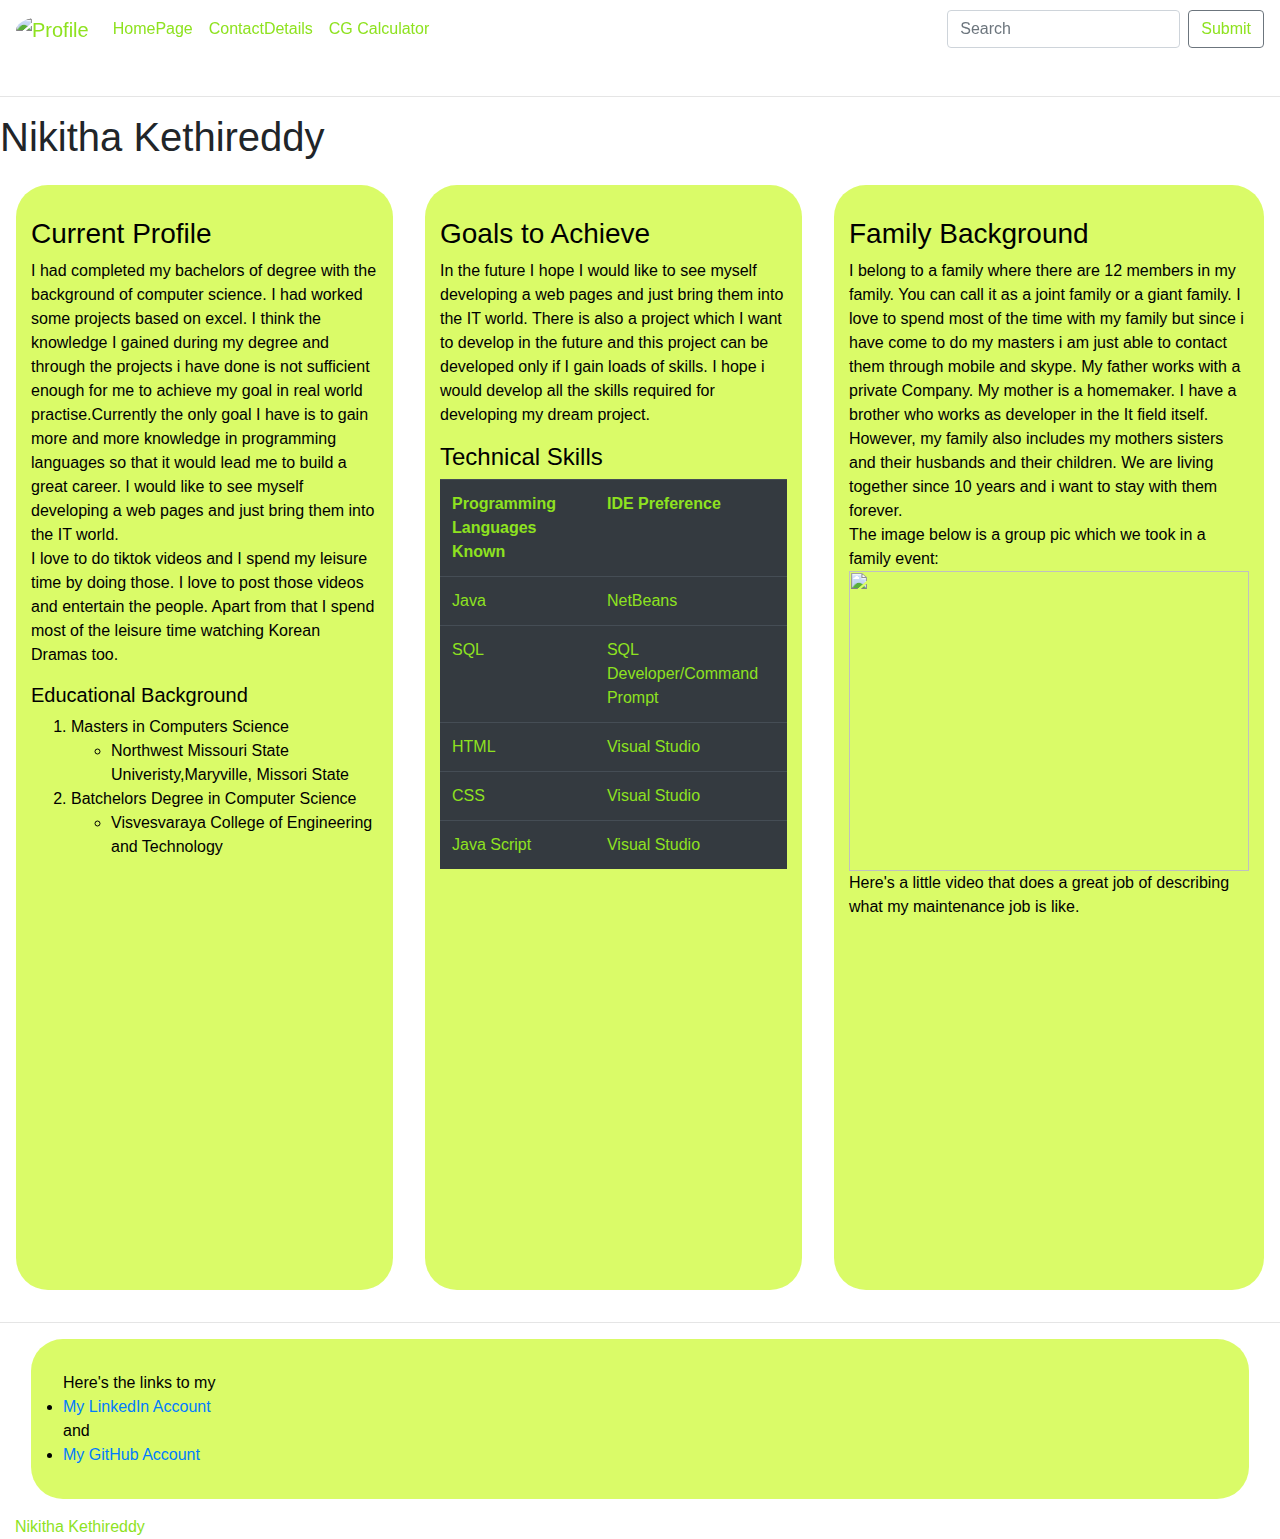
==== index.html @ a0e40803 "edited link" ====
<!DOCTYPE html>
<html lang="en">

<head>
    <meta charset="UTF-8">
    <meta name="viewport" content="width=device-width, initial-scale=1.0">
    <meta http-equiv="X-UA-Compatible" content="ie=edge">
    <!--CSS Links-->
    <link rel="stylesheet" type="text/css" href="style.css">

    <link rel="stylesheet" href="https://stackpath.bootstrapcdn.com/bootstrap/4.3.1/css/bootstrap.min.css"
        integrity="sha384-ggOyR0iXCbMQv3Xipma34MD+dH/1fQ784/j6cY/iJTQUOhcWr7x9JvoRxT2MZw1T" crossorigin="anonymous">

    <link rel="stylesheet" href="https://cdnjs.cloudflare.com/ajax/libs/font-awesome/4.7.0/css/font-awesome.min.css">
    <title>
        Nikitha Kethireddy
    </title>
</head>

<body class='bgimg'>
    <nav class="navbar navbar-expand-md navbar-dark fixed-top bg-transparent">
        <a class="navbar-brand" href="#"><img src="resources/Me.jpg" class="rounded-corners" alt="Profile" width="75" height="75"></a>
        <div class="collapse navbar-collapse" id="navbarCollapse">
            <ul class="navbar-nav mr-auto">
                <li class="nav-item active">
                    <a class="nav-link" href="index.html">HomePage <span class="sr-only">(current), </span></a>
                </li>
                <li class="nav-item">
                    <a class="nav-link" href="contact.html">ContactDetails</a>
                </li>
                <li class="nav-item">
                    <a class="nav-link " href="app.html">CG Calculator</a>
                </li>
            </ul>
            <form class="form-inline mt-2 mt-md-0">
                <input class="form-control mr-sm-2" type="text" placeholder="Search" aria-label="Search">
                <button class="btn btn-outline-secondary my-2 my-sm-0" type="submit">Submit</button>
            </form>
        </div>
    </nav>
    <hr>
    <header>
        <h1>Nikitha Kethireddy</h1>
    </header>
    <main class="container-fluid">
        <div class="row">
            <article class="col-sm-12">
                <div class="row">
                    <section class="col">
                        <h3> Current Profile</h3>
                        <p>
            
                            I had completed my bachelors of degree with the background of computer science. 
                            I had worked some projects based on excel. I think the knowledge I gained during
                            my degree and through the projects i have done is not sufficient enough for me to
                            achieve my goal in real world practise.Currently the only goal I have is to gain 
                            more and more knowledge in programming languages so that it would lead me to build
                            a great career. I would like to see myself developing a web pages and just bring 
                            them into the IT world.
                            
                        
                            <br>I love to do tiktok videos and  I spend my leisure time by doing those. I love 
                            to post those videos and entertain the people. Apart from that I spend most of the 
                            leisure time watching Korean Dramas too.
                        
                            <br>
                            <h5>Educational Background</h5>
                            <ol>
                                <li>Masters in Computers Science
                                   <ul>
                                       <li>Northwest Missouri State Univeristy,Maryville, Missori State</li>
                                    </ul>
                                </li>
                                <li>Batchelors Degree in Computer Science
                                        <ul>
                                            <li>Visvesvaraya College of Engineering and Technology</li>
                                         </ul>
                                     </li>
                                
                            </ol>


                        </p>
                    </section>
                    <section class="col">
                        <h3>Goals to Achieve</h3>
                        <p>
                            In the future I hope I would like to see myself developing a web pages and just bring 
                            them into the IT world. There is also a project which I want to develop in the future
                            and this project can be developed only if I gain loads of skills. I hope i would develop
                            all the skills required for developing my dream project. 
                            <h4>Technical Skills</h4>
                            <table class="table table-dark">
                                <tr>
                                    <th>Programming Languages Known</th>
                                    <th>IDE Preference</th>
                                </tr>
                                <tr>
                                    <td>Java</td>
                                    <td>NetBeans</td>
                                </tr>
                                <tr>
                                    <td>SQL</td>
                                    <td>SQL Developer/Command Prompt</td>
                                </tr>
                                <tr>
                                    <td>HTML</td>
                                    <td>Visual Studio</td>
                                </tr>
                                <tr>
                                    <td>CSS</td>
                                    <td>Visual Studio</td>
                                </tr>
                                <tr>
                                    <td>Java Script</td>
                                    <td>Visual Studio</td>
                                </tr>

                            </table>
                        </p>
                    </section>
                    <section class="col">
                        <h3>Family Background</h3>
                        <p>
                            I belong to a family where there are 12 members in my family.
                            You can call it as a joint family or a giant family. I love to
                            spend most of the time with my family but since i have come to 
                            do my masters i am just able to contact them through mobile and 
                            skype. My father works with a private Company. My mother is a 
                            homemaker. I have a brother who works as developer in the It field 
                            itself. However, my family also includes my mothers sisters and their
                            husbands and their children. We are living together since 10 years
                            and i want to stay with them forever.
                             <br>The image below is a group pic which we took in a family event:
                       
                            <img src="resources/Greece.jpg" width="400" height="300">
                            
                            Here's a little video that does a great job of describing what my maintenance job is like.
                            <div>
                                <iframe width="400" height="300" src="https://www.youtube.com/embed/Nl9ceXQTQ4o"
                                    frameborder="0"
                                    allow="accelerometer; autoplay; encrypted-media; gyroscope; picture-in-picture"
                                    allowfullscreen></iframe>
                            </div>
                        </p>
                    </section>
                </div>
            </article>
    </main>
    <hr>

    <aside class="container-fluid">
        <section>
                Here's the links to my
                <li>
                <a href="https://www.linkedin.com/feed/">My LinkedIn Account</a></li>
                and
               <li><a href="https://github.com/nikithakethireddy1996">My GitHub Account</a></li>
        </section>
    </aside>

    <footer class="container-fluid"> Nikitha Kethireddy</footer>
    <script src="https://code.jquery.com/jquery-3.3.1.slim.min.js"
        integrity="sha384-q8i/X+965DzO0rT7abK41JStQIAqVgRVzpbzo5smXKp4YfRvH+8abtTE1Pi6jizo"
        crossorigin="anonymous"></script>
    <script src="https://cdnjs.cloudflare.com/ajax/libs/popper.js/1.14.7/umd/popper.min.js"
        integrity="sha384-UO2eT0CpHqdSJQ6hJty5KVphtPhzWj9WO1clHTMGa3JDZwrnQq4sF86dIHNDz0W1"
        crossorigin="anonymous"></script>
    <script src="https://stackpath.bootstrapcdn.com/bootstrap/4.3.1/js/bootstrap.min.js"
        integrity="sha384-JjSmVgyd0p3pXB1rRibZUAYoIIy6OrQ6VrjIEaFf/nJGzIxFDsf4x0xIM+B07jRM"
        crossorigin="anonymous"></script>
</body>

</html>
---- style.css ----
a:link:hover{
    color:  rgb(142, 226, 31)!important;
  }
  
  body {
    padding-top: 5rem;
  }
  
  body, html {
    height: 100%;
  }
  
  
  footer{
    color:rgb(142, 226, 31);
  }
  
  img.rounded-corners{
    border-radius: 50%;
  } 
  
  table td, tr{
    color: rgb(142, 226, 31)
  
  }
  
  section {
    margin: 1rem;
    padding: 2rem;
    color: rgb(0, 0, 0);
    background-color: rgba(212, 250, 77, 0.85);
    border-radius: 2em;
  }
  
  .navbar{
    background-color: transparent; 
  }
  
  .navbar a,button,input {
    color: rgb(142, 226, 31) !important;
  }
  
  .bgimg {
    background-image: url("https://mdbootstrap.com/img/Photos/Others/architecture.jpg");
    height: 100%;
    background-position: center;
    background-repeat: no-repeat;
    background-size: cover;
    background-attachment: fixed; 
    
  }
  
  
  /* I used a template from the internet to sorta base my contact page off of. https://codepen.io/colorlib/pen/KVoZyv */
  .container {
    margin: 1rem;
    padding: 2rem;
    border-radius: 2em;
    max-width: 400px;
    width: 100%;
    margin: 0 auto;
    position: relative;
  }
  
  #contact input[type="text"],
  #contact input[type="email"],
  #contact input[type="tel"],
  #contact input[type="url"],
  #contact textarea,
  #contact button[type="submit"] {
    font: 400 12px/16px "Roboto", Helvetica, Arial, sans-serif;
  }
  
  #contact {
    background: rgba(218, 74, 129, 0.85);
    margin: 1rem;
    padding: 2rem;
    border-radius: 2em;
    box-shadow: 0 0 20px 0 rgba(0, 0, 0, 0.2), 0 5px 5px 0 rgba(0, 0, 0, 0.24);
  }
  
  
  
  #contact input[type="text"],
  #contact input[type="email"],
  #contact input[type="tel"],
  #contact input[type="url"],
  #contact textarea {
    width: 100%;
    border: 1px solid rgb(11, 33, 230);
    background:  rgba(218, 74, 129, 0.85);
    color: rgb(11, 33, 230);
    margin: 0 0 5px;
    padding: 10px;
    border-radius: 2em;
  }
  
  #contact input[type="text"]:hover,
  #contact input[type="email"]:hover,
  #contact input[type="tel"]:hover,
  #contact input[type="url"]:hover,
  #contact textarea:hover {
    -webkit-transition: border-color 0.3s ease-in-out;
    -moz-transition: border-color 0.3s ease-in-out;
    transition: border-color 0.3s ease-in-out;
    border: 1px solid #11cae2;
  }
  
  #contact textarea {
    height: 100px;
    max-width: 100%;
    resize: none;
  }
  
  #contact button[type="submit"] {
    cursor: pointer;
    width: 100%;
    border: 1px solid  rgb(146, 230, 11);
    background: rgba(218, 74, 129, 0.85);
    margin: 0 0 5px;
    padding: 10px;
    font-size: 15px;
    border-radius: 2em;
  }
  
  #contact button[type="submit"]:hover {
    -webkit-transition: border-color 0.3s ease-in-out;
    -moz-transition: border-color 0.3s ease-in-out;
    transition: border-color 0.3s ease-in-out;
    border: 1px solid #11cae2;
  }
  
  #contact button[type="submit"]:active {
    box-shadow: inset 0 1px 3px rgba(0, 0, 0, 0.5);
  }
  
  #contact input:focus,
  #contact textarea:focus {
    outline: 0;
    border: 1px solid #11cae2
  }
  
  #contact h3 {
    display: block;
    font-size: 30px;
    font-weight: 300;
    margin-bottom: 10px;
  }
  
  fieldset {
    border: medium none !important;
    min-width: 100%;
    margin: 1rem;
    padding: 2rem;
    border-radius: 2em;
    width: 100%;
  }
  
  
  
  
  #app {
    background: rgba(8, 248, 60, 0.85);
    margin: 1rem;
    padding: 2rem;
    border-radius: 2em;
    box-shadow: 0 0 20px 0 rgba(0, 0, 0, 0.2), 0 5px 5px 0 rgba(0, 0, 0, 0.24);
    margin-left: auto;
    margin-right: auto;
    text-align: center 
  }
  
  #app textarea {
    width: 100%;
    border: 1px solid rgb(230, 142, 11);
    background: rgb(100, 100, 100, .85);
    margin: 0 0 5px;
    padding: 10px;
    border-radius: 2em;
  }
  
  #app button[type="submit"] {
    width: 25%;
    border: 1px solid  rgb(230, 142, 11);
    background: rgba(8, 248, 60, 0.85);
    margin: 0 0 5px;
    padding: 10px;
    font-size: 15px;
    border-radius: 2em;
  }
  
  #app button[type="submit"]:hover {
    -webkit-transition: border-color 0.3s ease-in-out;
    -moz-transition: border-color 0.3s ease-in-out;
    transition: border-color 0.3s ease-in-out;
    border: 1px solid #11cae2;
  }
  
  #app input[type="text"]:hover {
    -webkit-transition: border-color 0.3s ease-in-out;
    -moz-transition: border-color 0.3s ease-in-out;
    transition: border-color 0.3s ease-in-out;
    border: 1px solid #11cae2;
  }
  
  input{
    margin: 1rem;
    padding: .3rem;
    border-radius: 2em;
    width: 100%;
    border: 1px solid rgb(230, 142, 11);
    background: rgb(100, 100, 100, .85);
  }
  
  #app h3 {
    display: block;
    font-size: 30px;
    font-weight: 300;
    margin-bottom: 10px;
  }
  
  
  .text-field{
    width: 100px;
  }
  
  
  .fa {
      width: 50px;
      height: 50px;
      line-height: 50px;
      text-align: center;
      color: #FFF;
    color: rgba(255, 255, 255, 0.8);
    border-radius: 50%;
      -webkit-transition: all 0.3s ease-in-out;
      -moz-transition: all 0.3s ease-in-out;
      -ms-transition: all 0.3s ease-in-out;
      -o-transition: all 0.3s ease-in-out;
      transition: all 0.3s ease-in-out;
  }
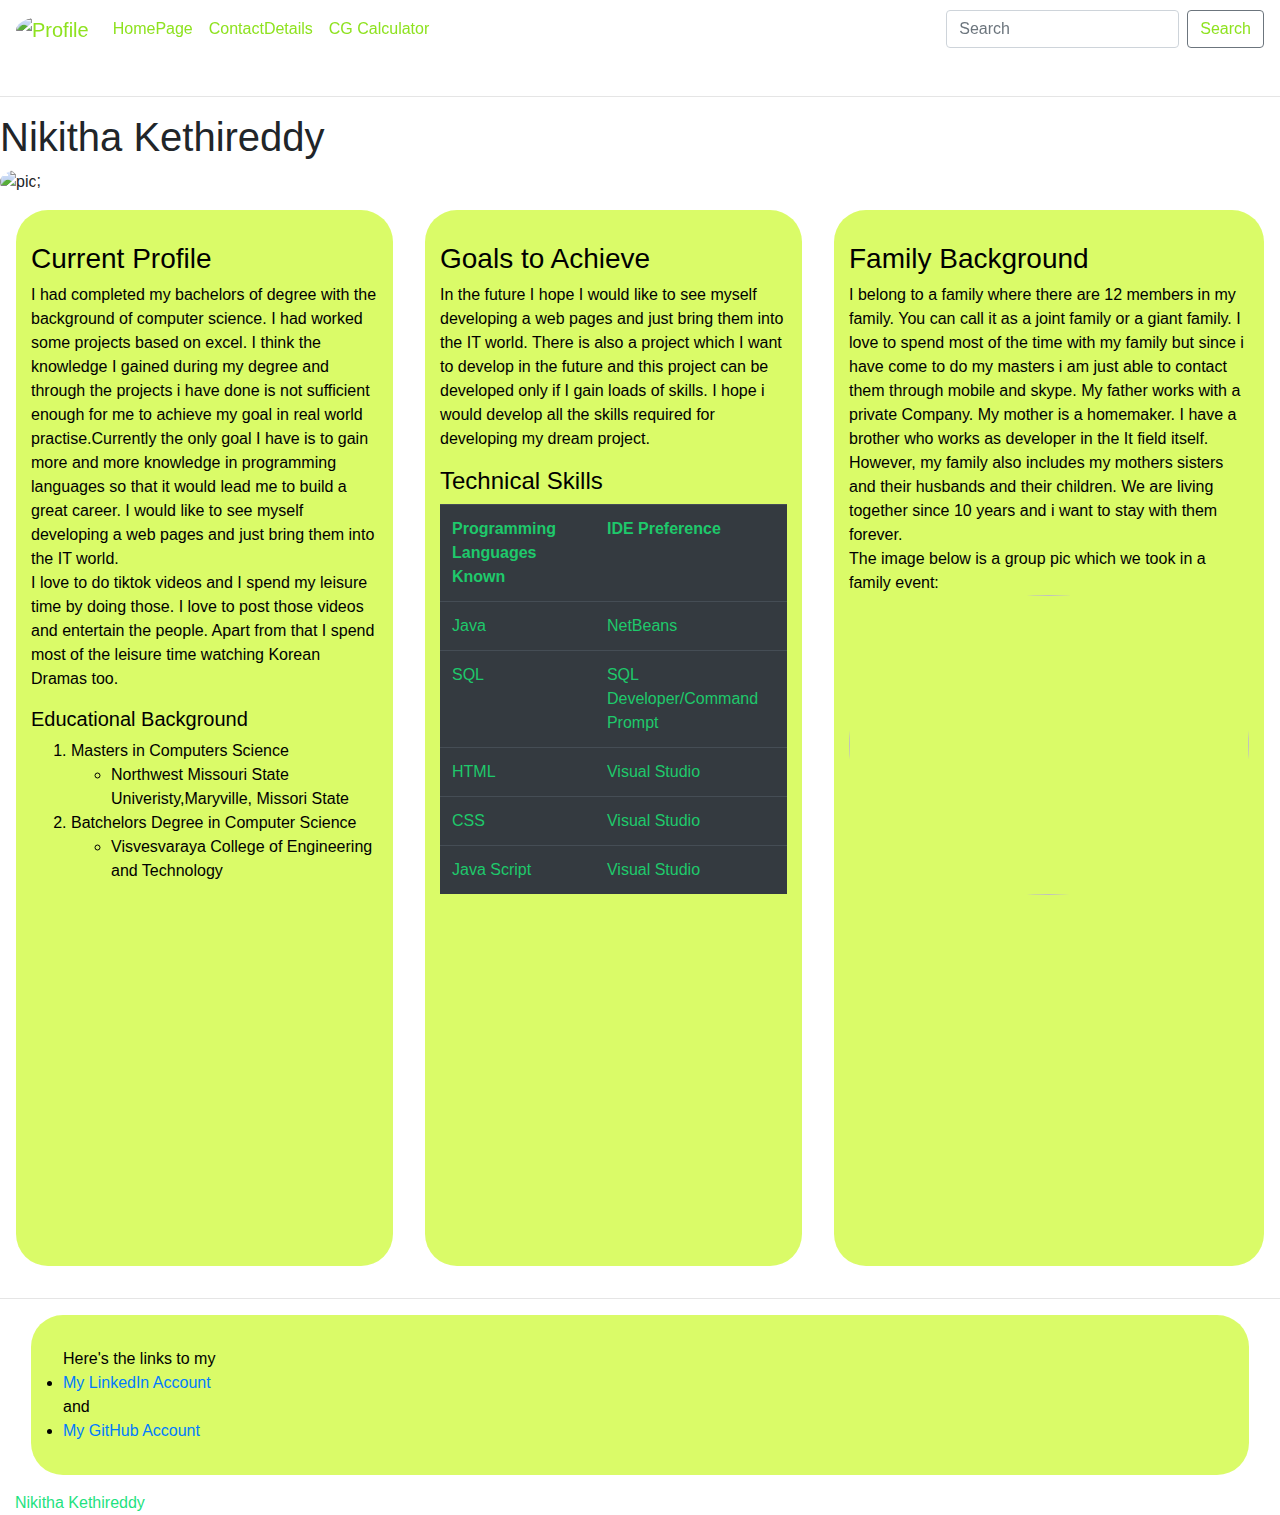
==== commit eb54a23a: "New changes" ====
--- a/index.html
+++ b/index.html
@@ -5,6 +5,14 @@
     <meta charset="UTF-8">
     <meta name="viewport" content="width=device-width, initial-scale=1.0">
     <meta http-equiv="X-UA-Compatible" content="ie=edge">
+
+    <style>
+    img{
+        border-radius: 50%;
+    }
+    </style>
+
+
     <!--CSS Links-->
     <link rel="stylesheet" type="text/css" href="style.css">
 
@@ -34,7 +42,7 @@
             </ul>
             <form class="form-inline mt-2 mt-md-0">
                 <input class="form-control mr-sm-2" type="text" placeholder="Search" aria-label="Search">
-                <button class="btn btn-outline-secondary my-2 my-sm-0" type="submit">Submit</button>
+                <button class="btn btn-outline-secondary my-2 my-sm-0" type="submit">Search</button>
             </form>
         </div>
     </nav>
@@ -42,6 +50,10 @@
     <header>
         <h1>Nikitha Kethireddy</h1>
     </header>
+
+    <img src = "https://raw.githubusercontent.com/nikithakethireddy1996/p2-styled-site/master/IMG_20190815_162414.jpg" alt = "pic" width = "150" height = "150">;
+
+
     <main class="container-fluid">
         <div class="row">
             <article class="col-sm-12">
@@ -133,14 +145,13 @@
                             and i want to stay with them forever.
                              <br>The image below is a group pic which we took in a family event:
                        
-                            <img src="resources/Greece.jpg" width="400" height="300">
+                            <img src="https://raw.githubusercontent.com/nikithakethireddy1996/p2-styled-site/master/image..JPG" width="400" height="300">
                             
-                            Here's a little video that does a great job of describing what my maintenance job is like.
+            
                             <div>
-                                <iframe width="400" height="300" src="https://www.youtube.com/embed/Nl9ceXQTQ4o"
-                                    frameborder="0"
-                                    allow="accelerometer; autoplay; encrypted-media; gyroscope; picture-in-picture"
-                                    allowfullscreen></iframe>
+                                
+                                
+                                <iframe width="400" height="300" src="https://www.youtube.com/embed/Gifk5DSLF1A" frameborder="0" allow="accelerometer; autoplay; encrypted-media; gyroscope; picture-in-picture" allowfullscreen></iframe>
                             </div>
                         </p>
                     </section>
--- a/style.css
+++ b/style.css
@@ -12,7 +12,7 @@
   
   
   footer{
-    color:rgb(142, 226, 31);
+    color:rgb(31, 226, 128);
   }
   
   img.rounded-corners{
@@ -20,7 +20,7 @@
   } 
   
   table td, tr{
-    color: rgb(142, 226, 31)
+    color: rgb(30, 201, 107)
   
   }
   
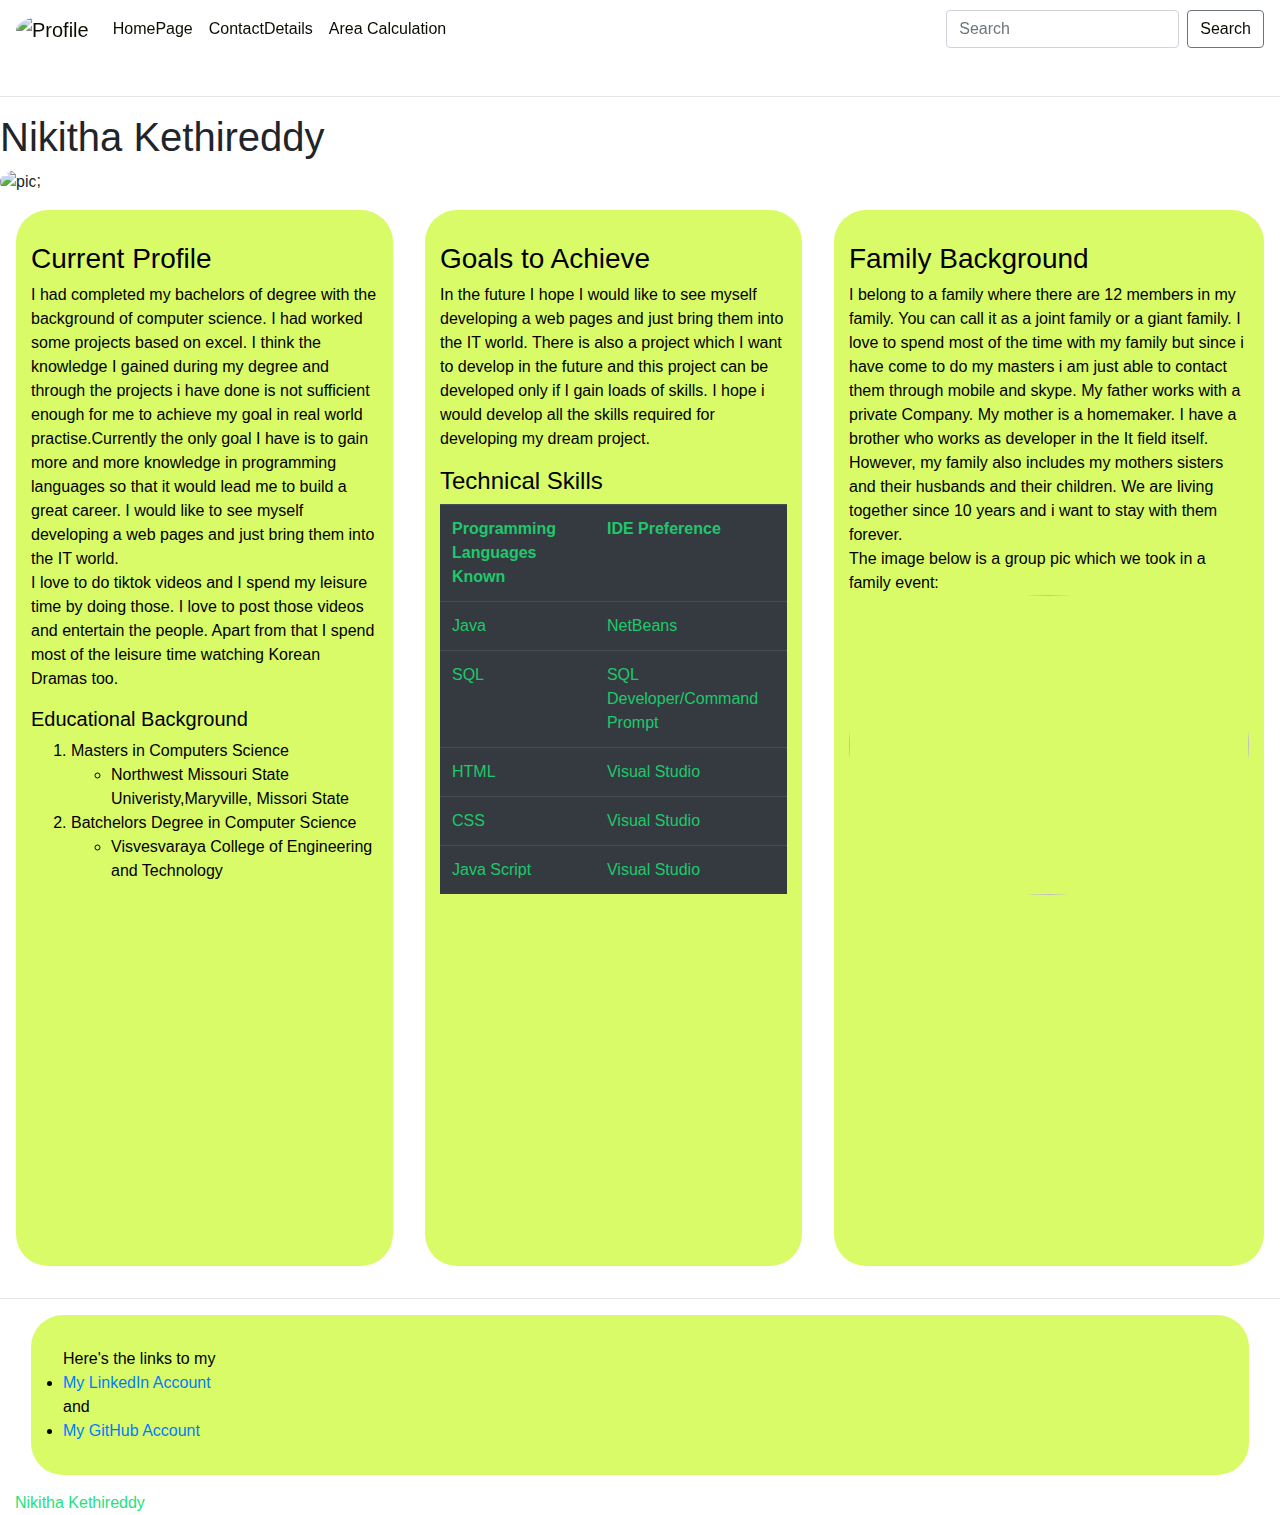
==== commit 79b5ecf8: "CHANGED BACKGROUND" ====
--- a/index.html
+++ b/index.html
@@ -37,7 +37,7 @@
                     <a class="nav-link" href="contact.html">ContactDetails</a>
                 </li>
                 <li class="nav-item">
-                    <a class="nav-link " href="app.html">CG Calculator</a>
+                    <a class="nav-link " href="app.html">Area Calculation</a>
                 </li>
             </ul>
             <form class="form-inline mt-2 mt-md-0">
--- a/style.css
+++ b/style.css
@@ -37,7 +37,7 @@
   }
   
   .navbar a,button,input {
-    color: rgb(142, 226, 31) !important;
+    color: rgb(9, 14, 2) !important;
   }
   
   .bgimg {
@@ -51,7 +51,7 @@
   }
   
   
-  /* I used a template from the internet to sorta base my contact page off of. https://codepen.io/colorlib/pen/KVoZyv */
+  
   .container {
     margin: 1rem;
     padding: 2rem;
@@ -72,11 +72,11 @@
   }
   
   #contact {
-    background: rgba(218, 74, 129, 0.85);
-    margin: 1rem;
-    padding: 2rem;
-    border-radius: 2em;
-    box-shadow: 0 0 20px 0 rgba(0, 0, 0, 0.2), 0 5px 5px 0 rgba(0, 0, 0, 0.24);
+    background: rgba(9, 147, 228, 0.85);
+    margin: 1rem;
+    padding: 2rem;
+    border-radius: 2em;
+    box-shadow: 0 0 20px 0 rgba(217, 238, 25, 0.2), 0 5px 5px 0 rgba(0, 0, 0, 0.24);
   }
   
   
@@ -88,7 +88,7 @@
   #contact textarea {
     width: 100%;
     border: 1px solid rgb(11, 33, 230);
-    background:  rgba(218, 74, 129, 0.85);
+    background:  rgba(218, 192, 74, 0.85);
     color: rgb(11, 33, 230);
     margin: 0 0 5px;
     padding: 10px;
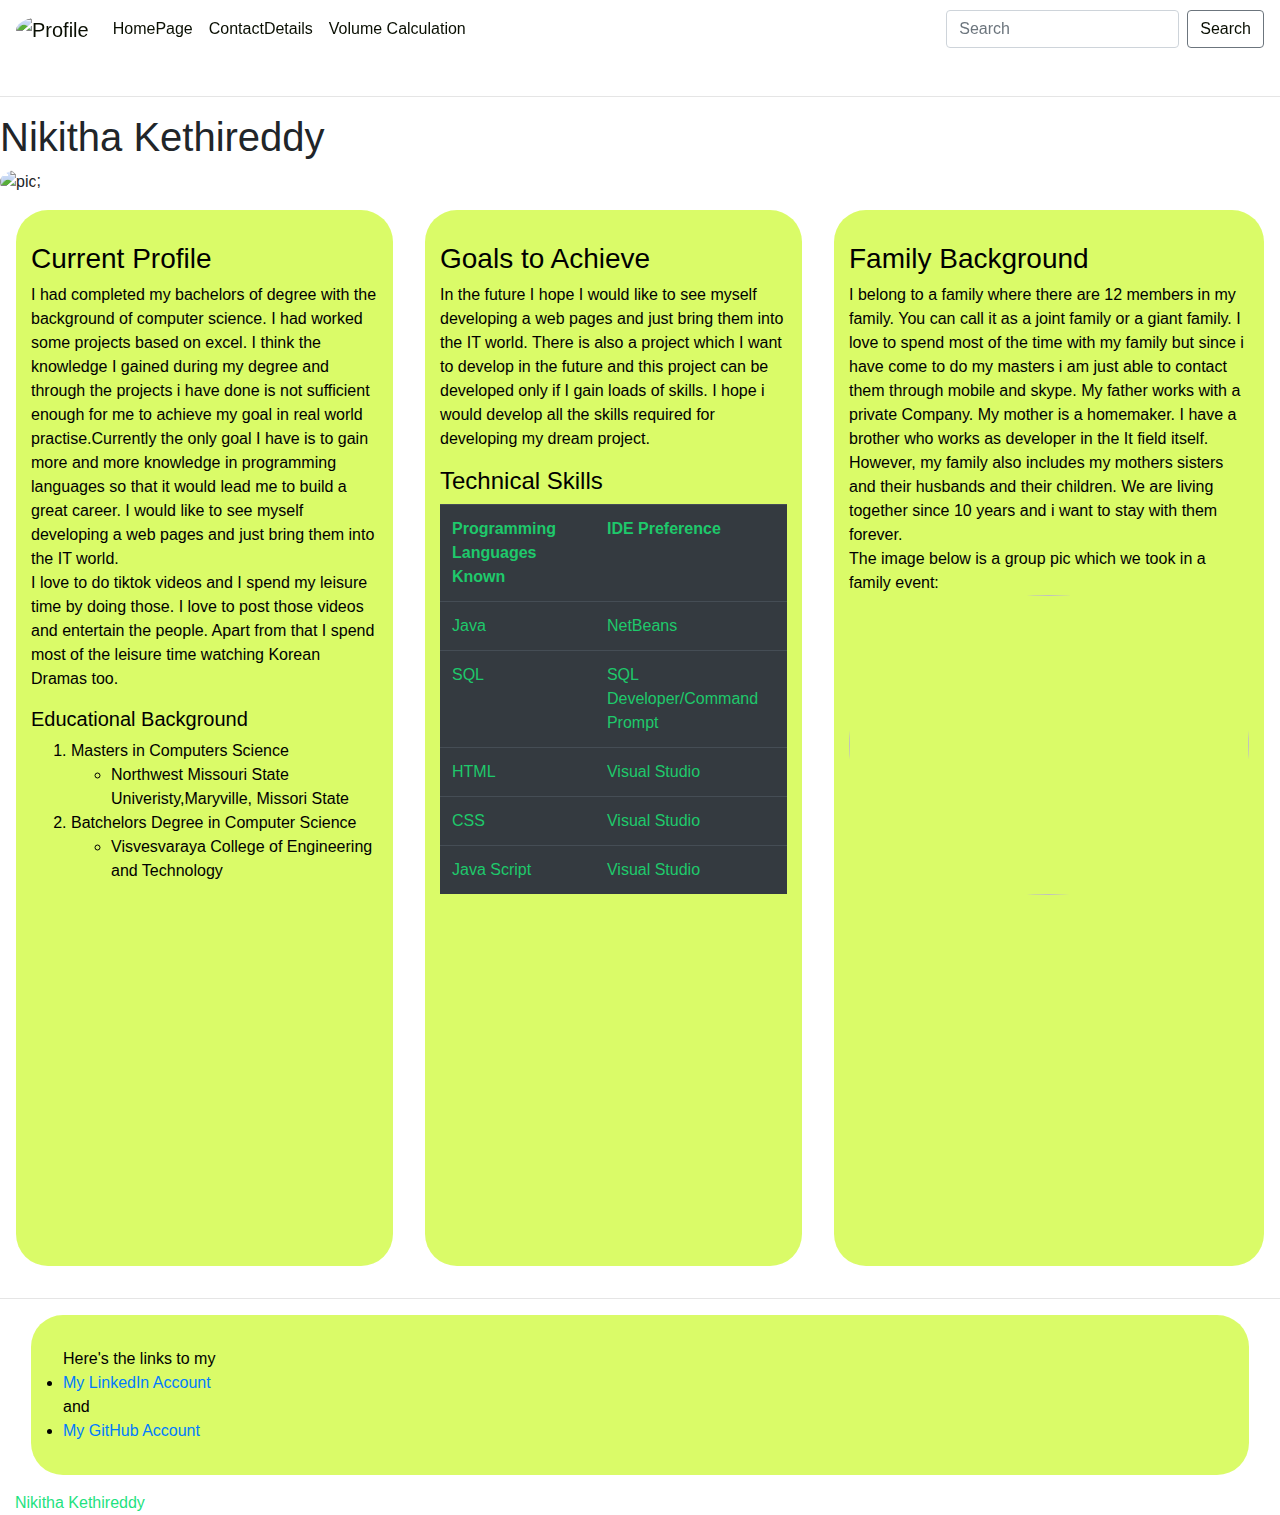
==== commit 5ae5df3b: "changed headings" ====
--- a/index.html
+++ b/index.html
@@ -37,7 +37,7 @@
                     <a class="nav-link" href="contact.html">ContactDetails</a>
                 </li>
                 <li class="nav-item">
-                    <a class="nav-link " href="app.html">Area Calculation</a>
+                    <a class="nav-link " href="app.html">Volume Calculation</a>
                 </li>
             </ul>
             <form class="form-inline mt-2 mt-md-0">
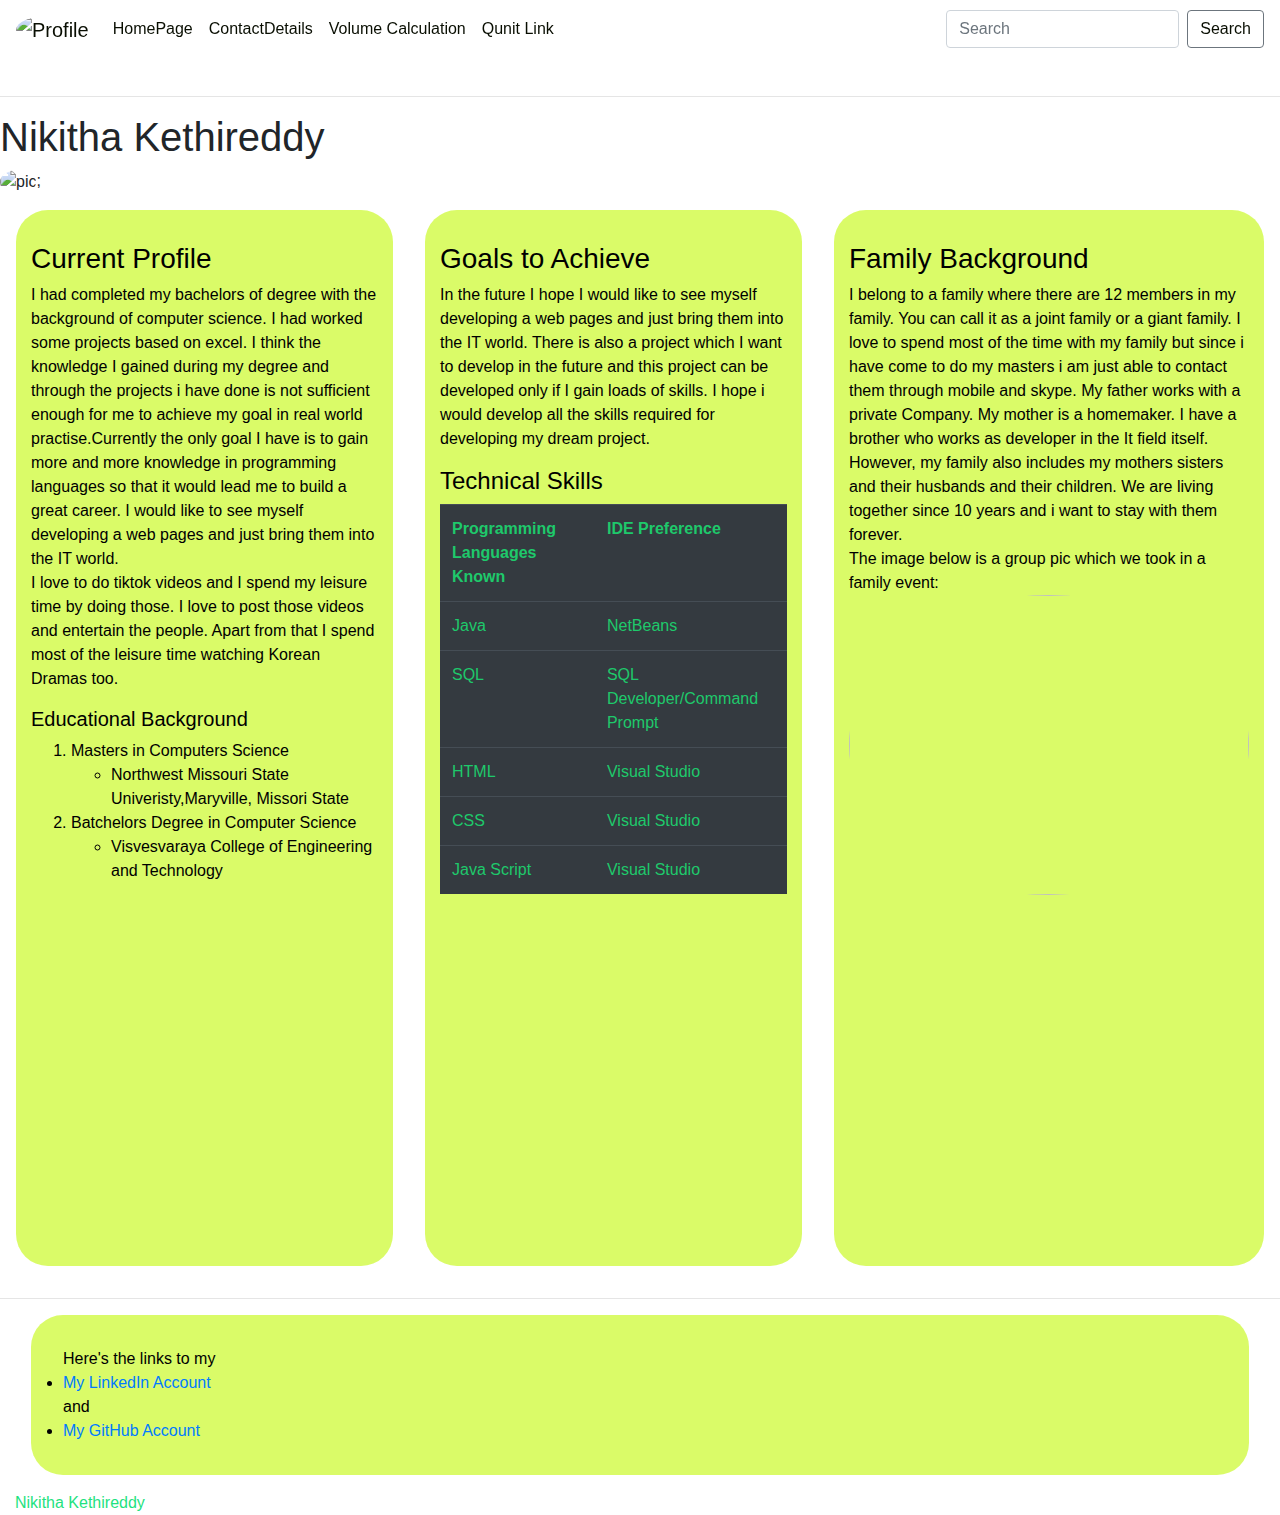
==== commit 80391559: "added qunittests" ====
--- a/index.html
+++ b/index.html
@@ -39,11 +39,16 @@
                 <li class="nav-item">
                     <a class="nav-link " href="app.html">Volume Calculation</a>
                 </li>
+                <li class="nav-item">
+                    <a class="nav-link " href="qunittest.html">Qunit Link</a>
+                </li>
             </ul>
             <form class="form-inline mt-2 mt-md-0">
                 <input class="form-control mr-sm-2" type="text" placeholder="Search" aria-label="Search">
                 <button class="btn btn-outline-secondary my-2 my-sm-0" type="submit">Search</button>
             </form>
+            
+        </ul>
         </div>
     </nav>
     <hr>
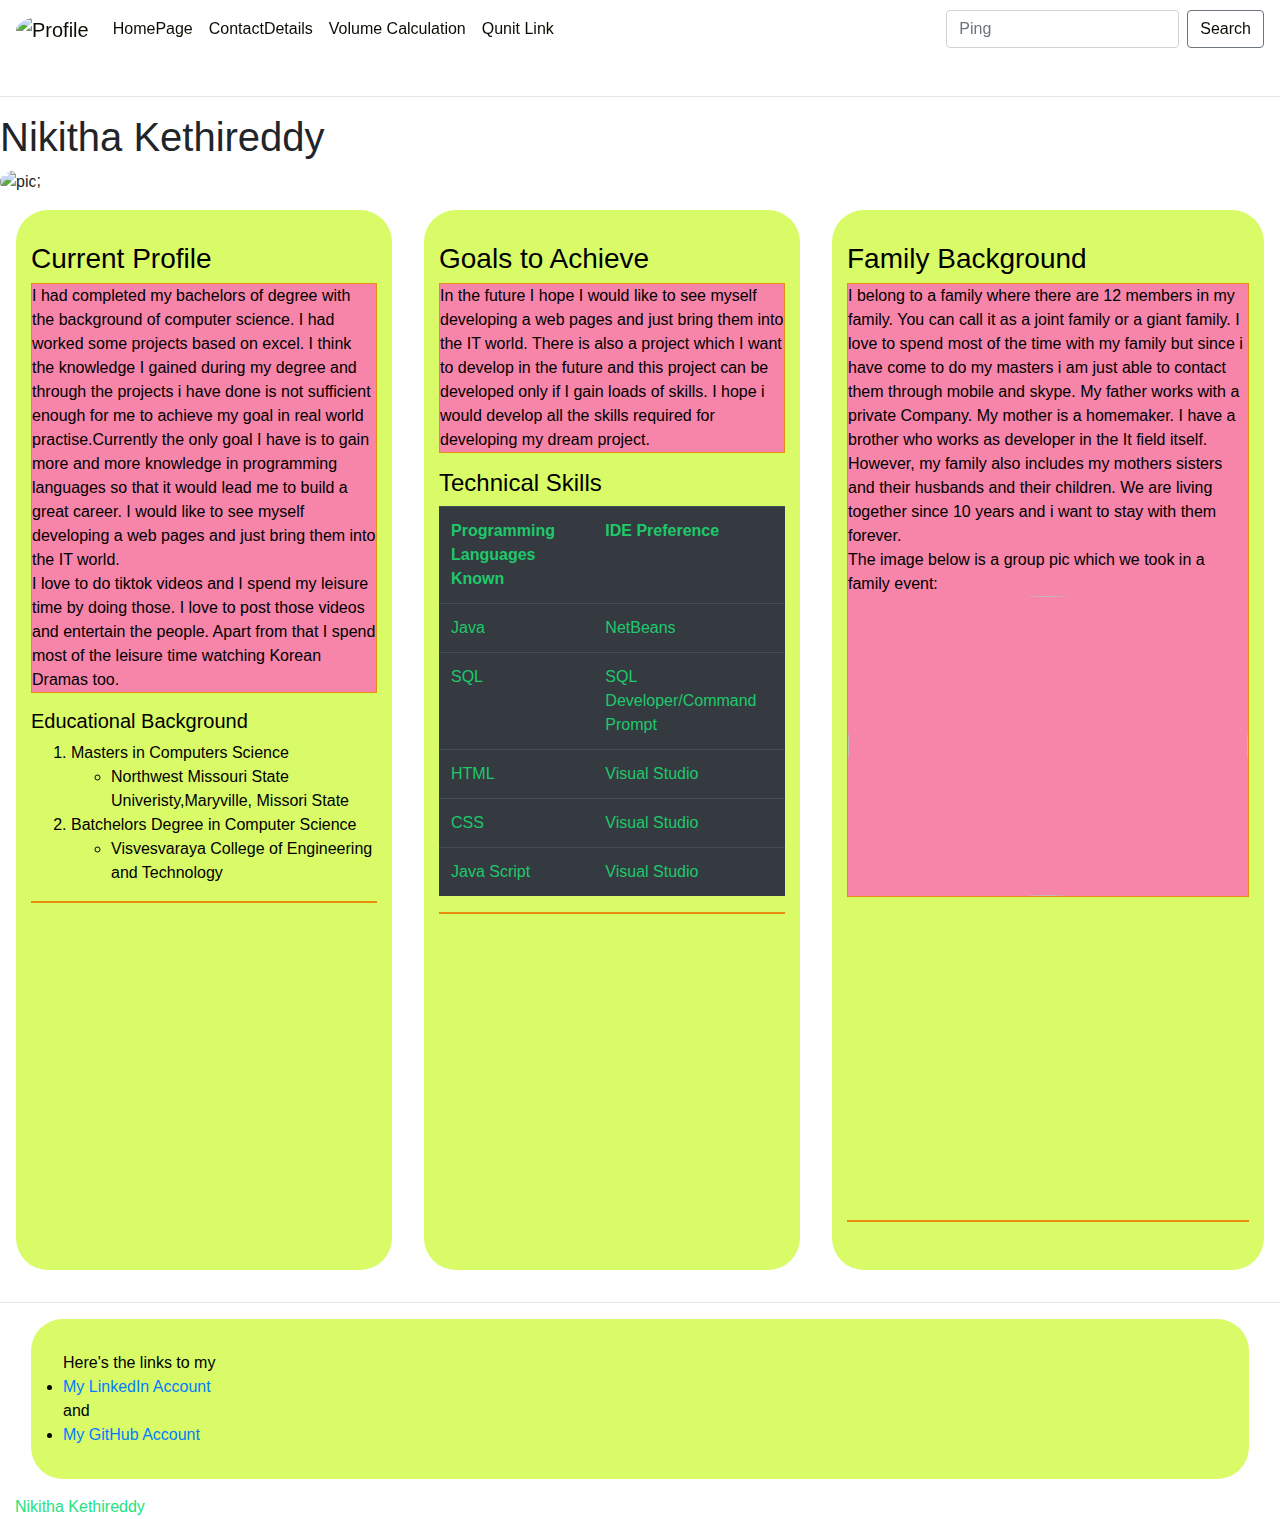
==== commit 793abe29: "commit" ====
--- a/index.html
+++ b/index.html
@@ -44,7 +44,7 @@
                 </li>
             </ul>
             <form class="form-inline mt-2 mt-md-0">
-                <input class="form-control mr-sm-2" type="text" placeholder="Search" aria-label="Search">
+                <input class="form-control mr-sm-2" type="text" placeholder="Ping" aria-label="Search">
                 <button class="btn btn-outline-secondary my-2 my-sm-0" type="submit">Search</button>
             </form>
             
--- a/style.css
+++ b/style.css
@@ -33,7 +33,7 @@
   }
   
   .navbar{
-    background-color: transparent; 
+    background-color: black; 
   }
   
   .navbar a,button,input {
@@ -160,7 +160,7 @@
   
   
   #app {
-    background: rgba(8, 248, 60, 0.85);
+    background: rgba(176, 250, 57, 0.85);
     margin: 1rem;
     padding: 2rem;
     border-radius: 2em;
@@ -173,7 +173,7 @@
   #app textarea {
     width: 100%;
     border: 1px solid rgb(230, 142, 11);
-    background: rgb(100, 100, 100, .85);
+    background: rgba(245, 162, 203, 0.85);
     margin: 0 0 5px;
     padding: 10px;
     border-radius: 2em;
@@ -209,7 +209,7 @@
     border-radius: 2em;
     width: 100%;
     border: 1px solid rgb(230, 142, 11);
-    background: rgb(100, 100, 100, .85);
+    background: rgba(230, 179, 217, 0.85);
   }
   
   #app h3 {
@@ -238,4 +238,10 @@
       -ms-transition: all 0.3s ease-in-out;
       -o-transition: all 0.3s ease-in-out;
       transition: all 0.3s ease-in-out;
+  }
+
+  p{
+    background: rgba(250, 112, 181, 0.85);
+    border: 1px solid rgb(230, 142, 11);
+
   }